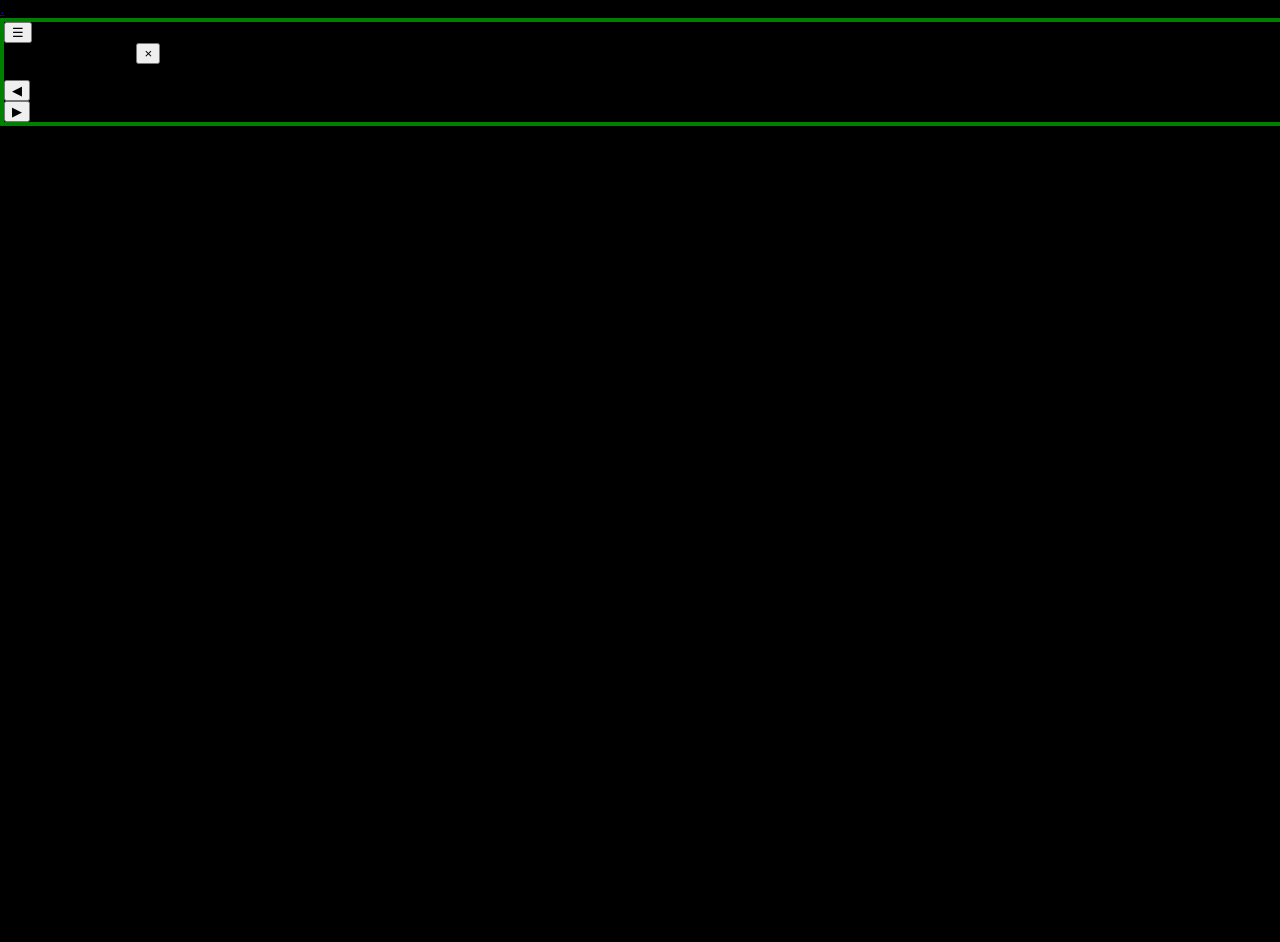
==== src/index.html @ f4a8cf62 "feat: nuevo sistema de mapas y estructura de datos" ====
<!doctype html>
<html lang="es">

<head>
  <meta charset="utf-8">
  <meta name="viewport" content="width=device-width, initial-scale=1, viewport-fit=cover">
  <meta name="description"
    content="Mapa interactivo multi-fase que narra un viaje a través de puntos clave, con zooms, hotspots y contenido narrativo.">
  <meta name="color-scheme" content="dark light">
  <!-- Content Security Policy: Configuración para desarrollo -->
  <!-- 
    DESARROLLO: Incluye 'unsafe-inline' y 'unsafe-eval' para Vite HMR y debugging
    PRODUCCIÓN: Remover 'unsafe-eval' y minimizar 'unsafe-inline' usando nonces/hashes
    
    Directivas actuales:
    - script-src: Permite módulos ES6 y eval para Vite dev server
    - style-src: Permite estilos inline (componentes dinámicos)
    - connect-src: Permite WebSocket para HMR (ws:/wss:)
    - img-src: Permite data URIs y blobs para imágenes dinámicas
  -->
  <meta http-equiv="Content-Security-Policy"
    content="default-src 'self'; script-src 'self' 'unsafe-inline' 'unsafe-eval'; style-src 'self' 'unsafe-inline'; font-src 'self' data:; img-src 'self' data: blob:; connect-src 'self' ws: wss:;">
  <title>Mapa Interactivo Multi-Fase</title>
  <link rel="preload" href="/assets/fonts/inter-v20-latin-regular.woff2" as="font" type="font/woff2" crossorigin>
  <link rel="preload" href="/assets/fonts/inter-v20-latin-600.woff2" as="font" type="font/woff2" crossorigin>
  <!-- <link rel="preconnect" href="https://fonts.googleapis.com">
  <link rel="preconnect" href="https://fonts.gstatic.com" crossorigin>
  <link href="https://fonts.googleapis.com/css2?family=Inter:wght@400;500;600;700&display=swap" rel="stylesheet"> -->
  <link rel="stylesheet" href="./style.css">
  <link rel="stylesheet" href="./popup_styles.css">
  <link rel="preload" href="/assets/mapa-mobile.webp?v=2025-11-20-2" as="image" type="image/webp" media="(max-width: 899px)">
  <link rel="preload" href="/assets/mapa-dektop.webp?v=2025-11-20-2" as="image" type="image/webp" media="(min-width: 900px)">



  <style>
    body,
    html {
      margin: 0;
      padding: 0;
      overflow: hidden;
      background: #000;
      font-family: 'Inter', sans-serif;
    }

    #mapa-canvas-wrapper {
      width: 100vw;
      height: 100%;
      position: relative;
      border: 4px solid green;
    }

    .loading-spinner {
      position: absolute;
      top: 50%;
      left: 50%;
      transform: translate(-50%, -50%);
      color: white;
    }

    canvas {
      display: block;
      position: absolute;
      top: 0;
      left: 0;
    }
  </style>


</head>

<body>
  <a class="skip-link" href="#main-content">.</a>

  <header class="top-bar" role="banner">
    <!-- Filtro de fases (Desktop) -->
    <div class="phase-filter" id="phase-filter" role="group" aria-label="Filtro de fases"></div>

    <!-- Selector de mapas -->
    <div class="map-selector-wrapper" id="map-selector"></div>
  </header>

  <main id="main-content" role="main" tabindex="-1">
    <div id="mapa-canvas-wrapper" class="novela" data-phase="fase1">

      <!-- Botón hamburguesa (Mobile) -->
      <button class="hamburger" aria-label="Abrir menú" aria-controls="menu-puntos" aria-expanded="false">
        ☰
      </button>

      <!-- Drawer/Menú lateral -->
      <nav id="menu-puntos" class="drawer" aria-hidden="true">
        <header class="drawer__head">
          <strong>Puntos del mapa</strong>
          <button class="drawer__close" aria-label="Cerrar menú">×</button>
        </header>
        <ol class="drawer__list" id="drawer-list"></ol>
      </nav>

      <!-- Backdrop del drawer -->
      <div class="drawer-backdrop" hidden></div>

      <!-- Capa DOM para overlays -->
      <div id="overlay-layer" class="overlay-root" aria-hidden="true"></div>

      <!-- Canvas principal -->
      <canvas id="mapa-canvas" width="1280" height="920" aria-label="Mapa interactivo"></canvas>

      <!-- Canvas overlay del editor (no recibe eventos) -->
      <canvas id="editor-layer" width="1280" height="920" aria-hidden="true"></canvas>

      <!-- Loading spinner -->
      <div id="loading-spinner" class="loading-spinner" hidden>
        <svg viewBox="0 0 50 50" class="spinner-svg" aria-hidden="true">
          <circle class="ring" cx="25" cy="25" r="20"></circle>
          <circle class="dot" cx="25" cy="5" r="3"></circle>
        </svg>
        <div class="loading-text">Cargando…</div>
      </div>

      <!-- Controles de navegación -->
      <div class="ui" aria-label="Controles de navegación">
        <button class="btn prev" aria-label="Anterior" title="Anterior (◀)">◀</button>
        <div class="progress" aria-hidden="true"></div>
        <button class="btn next" aria-label="Siguiente" title="Siguiente (▶)">▶</button>
      </div>

      <!-- Minimap -->
      <canvas id="minimap" width="200" height="120" aria-hidden="true"></canvas>

      <!-- Popup modal backdrop -->
      <div id="popup-backdrop" class="popup-backdrop" hidden></div>

      <!-- Popup modal - Estructura simple (por defecto) -->
      <div id="popup" class="popup popup-simple" role="dialog" aria-modal="true" aria-labelledby="popup-title" hidden>
        <button id="popup-close" class="popup-close" aria-label="Cerrar">×</button>
        <h3 id="popup-title"></h3>
        <div id="popup-body"></div>
      </div>

      <!-- Popup modal - Estructura detallada mejorada -->
      <div id="popup-detailed" class="popup popup-detailed" role="dialog" aria-modal="true"
        aria-labelledby="popup-detailed-title" hidden>
        <!-- Handle para arrastrar en móvil -->
        <div class="popup-detailed__drag-handle" aria-hidden="true"></div>

        <!-- Botón de cerrar -->
        <button id="popup-detailed-close" class="popup-close" aria-label="Cerrar">×</button>

        <!-- Imagen principal con overlay -->
        <div class="popup-detailed__image-wrapper">
          <img id="popup-detailed-image" class="popup-detailed__image" alt="" loading="lazy" decoding="async" />
        </div>

        <!-- Contenido principal con scroll -->
        <div class="popup-detailed__content">
          <!-- Título -->
          <h3 id="popup-detailed-title" class="popup-detailed__title"></h3>

          <!-- Fecha y hora -->
          <div class="popup-detailed__datetime">
            <span id="popup-detailed-date" class="popup-detailed__date"></span>
            <span id="popup-detailed-time" class="popup-detailed__time"></span>
          </div>

          <!-- Ubicación con ícono -->
          <div id="popup-detailed-location" class="popup-detailed__location"></div>

          <!-- Descripción -->
          <div id="popup-detailed-description" class="popup-detailed__description"></div>

          <!-- Sección de implicados -->
          <div id="popup-detailed-involved-section" class="popup-detailed__involved-section" hidden>
            <div class="popup-detailed__section-divider"></div>
            <h4 class="popup-detailed__section-title">Implicados</h4>
            <div id="popup-detailed-involved" class="popup-detailed__involved"></div>
          </div>

          <!-- Sección de echos -->
          <div id="popup-detailed-echos-section" class="popup-detailed__echos-section" hidden>
            <div class="popup-detailed__section-divider"></div>
            <h4 id="popup-detailed-echos-title" class="popup-detailed__section-title"></h4>
            <div id="popup-detailed-echos" class="popup-detailed__echos"></div>
          </div>
        </div>
      </div>

      <!-- Screen reader live region -->
      <div class="sr-live" aria-live="polite"></div>
    </div>
  </main>

  <!-- ÚNICO script de entrada -->
  <script type="module" src="/app.js"></script>

</body>

</html>
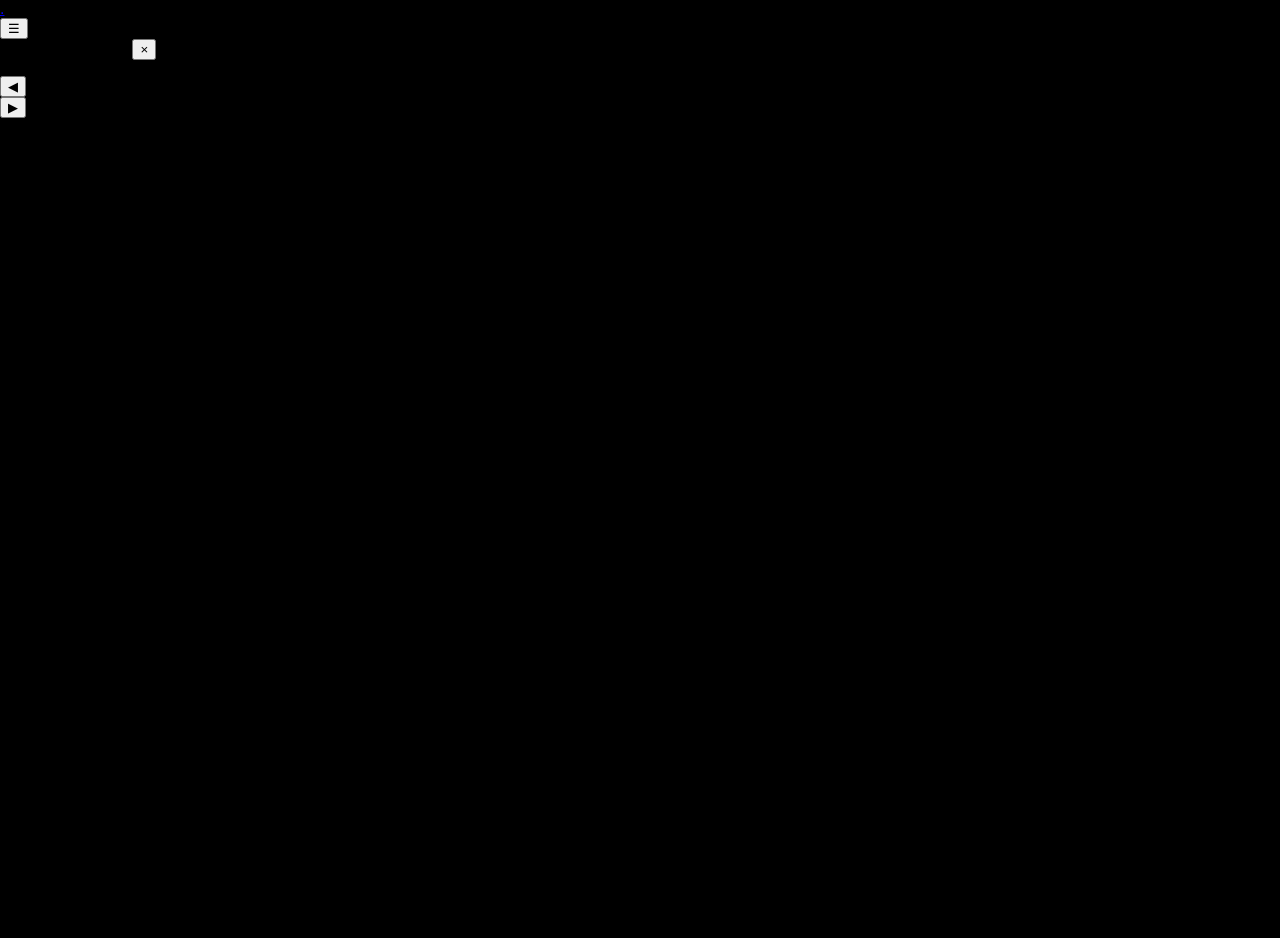
==== commit e1690da0: "feat: nuevo sistema de mapas y estructura de datos" ====
--- a/src/index.html
+++ b/src/index.html
@@ -47,7 +47,6 @@
       width: 100vw;
       height: 100%;
       position: relative;
-      border: 4px solid green;
     }
 
     .loading-spinner {
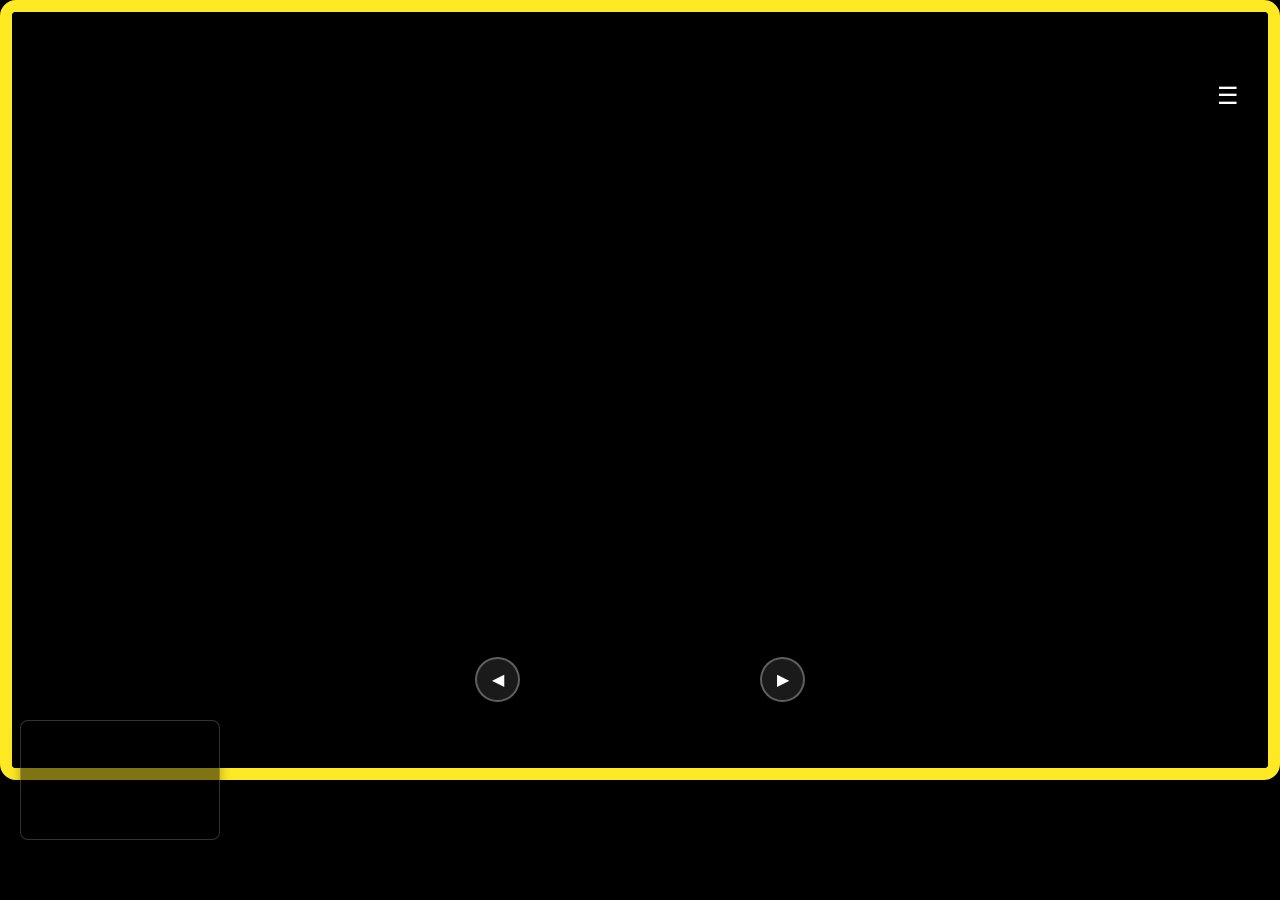
==== commit 05634ca7: "feat: actualizar estructura principal HTML" ====
--- a/src/index.html
+++ b/src/index.html
@@ -69,7 +69,7 @@
 </head>
 
 <body>
-  <a class="skip-link" href="#main-content">.</a>
+  <!-- <a class="skip-link" href="#main-content">.</a> -->
 
   <header class="top-bar" role="banner">
     <!-- Filtro de fases (Desktop) -->
--- a/src/style.css
+++ b/src/style.css
@@ -0,0 +1,1051 @@
+/* ========================================================= */
+/* MAPA INTERACTIVO MULTI-FASE - Estilos completos */
+/* ========================================================= */
+/* ========================================================= */
+/* LAYOUT BASE */
+/* ========================================================= */
+#overlay-layer {
+  opacity: 0;
+  transition: opacity 0.2s ease-out;
+}
+
+body.overlays-ready #overlay-layer {
+  opacity: 1;
+}
+.novela.full-bleed { 
+  position: relative; 
+  overflow: hidden; 
+  background: #000;
+  transform: scale(var(--fill-scale));
+  transform-origin: top center;
+  will-change: transform;
+  width: 100%;
+  height: 100%;
+}
+
+#mapa-canvas-wrapper {
+  position: relative;
+  margin: 0 auto;
+  overflow: hidden;
+  border: 8px solid blue;
+}
+
+/* ========================================================= */
+/* TOGGLES DE APLICACIÓN */
+/* ========================================================= */
+/* Overlays OFF de forma segura (no quita nodos) */
+[data-overlays="0"] #overlay-layer,
+[data-overlays="0"] .overlay-layer {
+  visibility: hidden !important;
+  pointer-events: none !important;
+}
+
+/* Silenciar tags que interfieren con hotspots cuando mute=1 */
+[data-mute="1"] a,
+[data-mute="1"] button,
+[data-mute="1"] .ui,
+[data-mute="1"] .floating,
+[data-mute="1"] .debug-controls {
+  pointer-events: none !important;
+}
+
+/* Si también quieres silenciar clics sobre la capa overlay cuando mute=1 */
+[data-mute="1"] #overlay-layer,
+[data-mute="1"] .overlay-layer {
+  pointer-events: none !important;
+}
+
+#mapa-canvas { 
+  display: block; 
+}
+
+/* ========================================================= */
+/* FUENTES LOCALES */
+/* ========================================================= */
+
+@font-face {
+  font-family: 'Inter';
+  font-style: normal;
+  font-weight: 400;
+  font-display: swap;
+  src: url('/assets/fonts/inter-v20-latin-regular.woff2') format('woff2');
+}
+
+@font-face {
+  font-family: 'Inter';
+  font-style: normal;
+  font-weight: 500;
+  font-display: swap;
+  src: url('/assets/fonts/inter-v20-latin-500.woff2') format('woff2');
+}
+
+@font-face {
+  font-family: 'Inter';
+  font-style: normal;
+  font-weight: 600;
+  font-display: swap;
+  src: url('/assets/fonts/inter-v20-latin-600.woff2') format('woff2');
+}
+
+@font-face {
+  font-family: 'Inter';
+  font-style: normal;
+  font-weight: 700;
+  font-display: swap;
+  src: url('/assets/fonts/inter-v20-latin-700.woff2') format('woff2');
+}
+[hidden] { display: none !important; }
+
+:root {
+  --phase-color: #1BC6EB;
+  --phase-color-rgb: 27, 198, 235;
+
+  /* 🆕 Control de llenado vertical (1 = 100%, 0.98 = 98%, 1.01 = 101%) */
+  --fill-scale: 1;
+    /* 🆕 Posiciones por defecto de navegación en mobile */
+  --nav-prev-left-mobile: 16px;   /* distancia al borde izquierdo */
+  --nav-prev-top-mobile: 50%;     /* altura: 50% = centro vertical */
+  --nav-next-right-mobile: 16px;  /* distancia al borde derecho */
+  --nav-next-top-mobile: 50%;     /* altura del botón siguiente */
+  --nav-progress-bottom-mobile: 94%; /* altura de la barrita de progreso */
+}
+
+* { box-sizing: border-box; }
+body { 
+  margin: 0; 
+  font-family: 'Inter', system-ui, -apple-system, Segoe UI, Roboto, sans-serif;
+  overflow: hidden;
+  background: #000; /* fondo negro para el espacio restante */
+}
+
+/* Utilitaria para bloquear scroll si decides permitir overflow en body */
+.overflow-lock { overflow: hidden !important; }
+
+/* === Base de viewport/fondo — seguro === */
+html, body {
+  height: 100%;
+  background: #000; /* aire negro cuando no es 100% */
+}
+
+#main-content {
+  display: flex;
+  justify-content: center;
+  align-items: flex-start;
+  width: 100%;
+  height: 100%;
+  padding-bottom: 120px;
+}
+
+/* ── Puntos de progreso: subirlos sobre la barra de fases ─── */
+.progress {
+  bottom: 68px !important;
+  z-index: 10001;
+}
+
+/* ── Botones de fase: mover de arriba a abajo ────────────────── */
+.top-bar {
+  position: fixed;
+  top: auto;
+  bottom: 0px;
+  left: 0;
+  right: 0;
+  z-index: 9999;
+  background: rgba(0, 0, 0, 0.85);
+  min-height: 52px;
+  display: flex;
+  align-items: center;
+  justify-content: center;
+  padding: 8px 16px;
+  backdrop-filter: blur(8px);
+  -webkit-backdrop-filter: blur(8px);
+}
+
+/* El contenedor del canvas: lo dimensionaremos por JS */
+#mapa-canvas-wrapper {
+  position: relative;
+  margin: 0 auto;
+  display: block;
+  border: 12px solid rgb(255, 233, 35);
+  /* JS ajusta width/height en cada resize */
+}
+
+
+/* ========= CONTENEDOR PRINCIPAL ========= */
+.novela {
+  position: relative;
+  width: 100vw;
+  height: 100svh;
+  height: 100dvh;
+  margin: 0;
+  background: #000;
+  overflow: hidden;
+  -webkit-tap-highlight-color: transparent;
+}
+
+@media (min-width: 900px) {
+  /* Card 16:9 (modo clásico) */
+  .novela {
+    width: min(100vw, 1280px);
+    height: auto;
+    aspect-ratio: 16/9;
+    margin: auto;
+    border-radius: 16px;
+    box-shadow: 0 10px 40px rgba(0, 0, 0, .4);
+  }
+
+  /* 🆕 Modo de control por código: full-bleed + escala editable */
+  .novela.full-bleed {
+    width: 100vw;
+    height: 100dvh;
+    transform: scale(var(--fill-scale));
+    transform-origin: top center;
+    will-change: transform;
+    margin: 0;
+    border-radius: 0;
+    box-shadow: none;
+    overflow: hidden;
+  }
+}
+
+/* Asegura que el overlay del editor también cubre todo */
+#editor-layer {
+  position: absolute;
+  inset: 0;
+  width: 100%;
+  height: 100%;
+  pointer-events: none;
+}
+
+#mapa-canvas {
+  position: absolute;
+  top: 0;
+  left: 0;
+  width: 100%;
+  height: 100%;
+  background: #000; /* Fallback si JS demora (mejora LCP) */
+  image-rendering: auto;
+  -ms-interpolation-mode: bicubic;
+  display: block;
+  touch-action: none;
+}
+
+/* ========= FILTRO DE FASES (Desktop y Mobile) ========= */
+.phase-filter {
+  position: absolute;
+  top: 0;
+  left: 0;
+  right: 0;
+  z-index: 35;
+  display: flex;
+  justify-content: center;
+  gap: 8px;
+  padding: 10px;
+  background: linear-gradient(180deg, rgba(0,0,0,0.75) 0%, rgba(0,0,0,0) 100%);
+  backdrop-filter: blur(8px);
+}
+
+
+
+.phase-btn {
+  width: 300px;
+  flex: 0 0 auto;
+  padding: 12px 16px;
+  border: 2px solid rgba(255, 255, 255, 0.2);
+  border-radius: 10px;
+  background: rgba(20, 20, 20, 0.85);
+  color: #fff;
+  font-weight: 600;
+  font-size: 14px;
+  cursor: pointer;
+  transition: transform 0.25s ease;
+  position: relative;
+  overflow: hidden;
+}
+
+@media (max-width: 899px) {
+  .phase-btn {
+    width: auto;
+    flex: 1 1 0;
+    min-width: 0;
+  }
+}
+
+@media (max-width: 520px) {
+  .phase-btn {
+    padding: 8px 8px;
+    font-size: 11px;
+    border-radius: 8px;
+  }
+}
+
+.phase-btn::before {
+  content: '';
+  position: absolute;
+  inset: 0;
+  background: var(--phase-color, #1BC6EB);
+  opacity: 0;
+  transition: opacity 0.25s ease;
+  z-index: 0;
+}
+
+.phase-btn span {
+  position: relative;
+  z-index: 1;
+}
+
+.phase-btn:hover {
+  border-color: rgba(255, 255, 255, 0.4);
+  transform: translateY(-1px);
+}
+
+.phase-btn.active {
+  border-color: var(--phase-color);
+  background: var(--phase-color);
+  color: #000;
+  font-weight: 700;
+  box-shadow: 0 0 20px rgba(var(--phase-color-rgb), 0.5);
+}
+
+.phase-btn.active::before {
+  opacity: 1;
+}
+
+/* ========= HAMBURGUESA (Mobile) ========= */
+.hamburger {
+  position: absolute;
+  top: 60px;
+  right: 16px;
+  z-index: 40;
+  width: 48px;
+  height: 48px;
+  border: none;
+  border-radius: 12px;
+  background: rgba(0, 0, 0, 0.75);
+  backdrop-filter: none;
+  color: #fff;
+  font-size: 24px;
+  font-weight: 300;
+  cursor: pointer;
+  transition: transform 0.25s ease;
+  box-shadow: 0 4px 12px rgba(0, 0, 0, 0.3);
+  display: flex;
+  align-items: center;
+  justify-content: center;
+}
+
+
+
+.hamburger:hover {
+  background: rgba(0, 0, 0, 0.9);
+  transform: scale(1.05);
+}
+
+.hamburger:active {
+  transform: scale(0.95);
+}
+
+/* ========= SELECTOR DE MAPAS ========= */
+.map-selector-wrapper {
+  position: absolute;
+  top: 70px;
+  left: 50%;
+  transform: translateX(-50%);
+  z-index: 34;
+  min-width: 200px;
+}
+
+@media (max-width: 899px) {
+  .map-selector-wrapper {
+    top: 80px;
+  }
+  .hamburger {
+    top: 50px;
+  }
+}
+
+@media (max-width: 520px) {
+  .map-selector-wrapper {
+    top: 75px;
+    min-width: 160px;
+  }
+}
+
+.map-select {
+  width: 100%;
+  padding: 10px 16px;
+  border: 2px solid rgba(255, 255, 255, 0.2);
+  border-radius: 10px;
+  background: rgba(20, 20, 20, 0.85);
+  backdrop-filter: blur(12px);
+  color: #fff;
+  font-size: 14px;
+  font-weight: 500;
+  cursor: pointer;
+  transition: border-color 0.25s ease;
+  outline: none;
+  box-shadow: 0 4px 12px rgba(0, 0, 0, 0.2);
+  appearance: none;
+  background-image: url("data:image/svg+xml,%3Csvg xmlns='http://www.w3.org/2000/svg' width='12' height='8' viewBox='0 0 12 8'%3E%3Cpath fill='%23fff' d='M6 8L0 2l1.4-1.4L6 5.2 10.6.6 12 2z'/%3E%3C/svg%3E");
+  background-repeat: no-repeat;
+  background-position: right 12px center;
+  padding-right: 36px;
+}
+
+.map-select:hover {
+  border-color: var(--phase-color);
+  background: rgba(20, 20, 20, 0.95);
+}
+
+.map-select:focus {
+  border-color: var(--phase-color);
+  box-shadow: 0 0 0 3px rgba(var(--phase-color-rgb), 0.3);
+}
+
+.map-select option {
+  background: #1a1a1a;
+  color: #fff;
+}
+
+
+
+
+/* ========================================================= */
+/* ELEMENTOS FIJOS (ej. Minimap) */
+/* ========================================================= */
+#minimap {
+  position: fixed;                  /* Fijo en la pantalla, no se mueve con scroll */
+  bottom: 20px;  
+  top: 80%;                   /* Distancia desde abajo */
+  left: 20px;                       /* Distancia desde izquierda */
+  width: 200px;                     /* Ancho base (ajustable) */
+  height: 120px;                    /* Alto base */
+  z-index: 100;                     /* Por encima de canvas/overlays, pero debajo de popups (ajusta si necesitas) */
+  border: 1px solid rgba(255, 255, 255, 0.2);  /* Borde sutil para profesionalismo */
+  background: rgba(0, 0, 0, 0.5);   /* Fondo semi-transparente para no obstruir */
+  border-radius: 8px;               /* Esquinas redondeadas */
+  box-shadow: 0 4px 12px rgba(0, 0, 0, 0.3);  /* Sombra suave para profundidad */
+  transition: all 0.3s ease;        /* Transición suave en resize */
+}
+
+/* Responsive: Ajustes para móvil (basado en tus breakpoints ~899px) */
+@media (max-width: 899px) {
+   #minimap {
+    display: none;
+  }
+}
+
+/* Opcional: Hover para interacción (solo desktop) */
+@media (hover: hover) {
+  #minimap:hover {
+    box-shadow: 0 6px 16px rgba(0, 0, 0, 0.4);  /* Efecto de elevación al hover */
+    transform: scale(1.05);                    /* Ligeramente más grande */
+  }
+}
+
+
+
+
+
+/* ========= DRAWER/MENU ========= */
+.drawer {
+  position: fixed;
+  top: 80px;
+  right: -100%;
+  width: min(85vw, 380px);
+  height: 100vh;
+  height: 100dvh;
+  background: rgba(15, 15, 15, 0.98);
+  backdrop-filter: blur(20px);
+  z-index: 45;
+  transition: right 0.35s cubic-bezier(0.4, 0, 0.2, 1);
+  display: flex;
+  flex-direction: column;
+  box-shadow: -4px 0 24px rgba(0, 0, 0, 0.5);
+}
+
+@media (min-width: 900px) {
+  .drawer {
+    height: 100%;
+  }
+}
+
+.drawer--open {
+  right: 0;
+}
+
+.drawer__head {
+  padding: 20px 24px;
+  border-bottom: 1px solid rgba(255, 255, 255, 0.1);
+  display: flex;
+  align-items: center;
+  justify-content: space-between;
+  background: rgba(0, 0, 0, 0.4);
+}
+
+.drawer__head strong {
+  color: #fff;
+  font-size: 18px;
+  font-weight: 600;
+}
+
+.drawer__close {
+  width: 36px;
+  height: 36px;
+  border: none;
+  border-radius: 8px;
+  background: rgba(255, 255, 255, 0.1);
+  color: #fff;
+  font-size: 24px;
+  cursor: pointer;
+  transition: transform 0.2s ease;
+  display: flex;
+  align-items: center;
+  justify-content: center;
+}
+
+.drawer__close:hover {
+  background: rgba(255, 255, 255, 0.2);
+  transform: scale(1.05);
+}
+
+.drawer__list {
+  list-style: none;
+  padding: 0;
+  margin: 0;
+  overflow-y: auto;
+  flex: 1;
+}
+
+.drawer__list li {
+  border-bottom: 1px solid rgba(255, 255, 255, 0.05);
+}
+
+.drawer__list button {
+  width: 100%;
+  padding: 18px 24px;
+  border: none;
+  background: transparent;
+  color: #fff;
+  text-align: left;
+  cursor: pointer;
+  transition: background-color 0.2s ease;
+  display: flex;
+  flex-direction: column;
+  gap: 4px;
+}
+
+.drawer__list button:hover {
+  background: rgba(var(--phase-color-rgb), 0.15);
+  padding-left: 28px;
+}
+
+.drawer__list button span {
+  font-size: 15px;
+  font-weight: 500;
+}
+
+.drawer__list button small {
+  font-size: 13px;
+  color: rgba(255, 255, 255, 0.6);
+}
+
+.drawer-backdrop {
+  position: fixed;
+  inset: 0;
+  background: rgba(0, 0, 0, 0.7);
+  backdrop-filter: blur(4px);
+  z-index: 44;
+}
+
+/* ========= CONTROLES UI (NAVEGACIÓN) ========= */
+.ui {
+  position: absolute;
+  bottom: 54px;
+  left: 50%;
+  transform: translateX(-50%);
+  z-index: 30;
+  display: flex;
+  align-items: center;
+  gap: 16px;
+  padding: 12px 20px;
+  background: rgba(0, 0, 0, 0.75);
+  backdrop-filter: blur(12px);
+  border-radius: 50px;
+  box-shadow: 0 8px 24px rgba(0, 0, 0, 0.4);
+  /* 🆕 Que parezca "player" compacto y se adapte al ancho */
+  width: min(90vw, 370px);
+}
+
+/* Botones base */
+.btn {
+  width: 45px;
+  height: 45px;
+  border: 2px solid rgba(255, 255, 255, 0.3);
+  border-radius: 50%;
+  background: rgba(255, 255, 255, 0.1);
+  color: #fff;
+  font-size: 16px;
+  cursor: pointer;
+  transition: transform 0.2s ease;
+  display: flex;
+  align-items: center;
+  justify-content: center;
+}
+
+.btn:hover {
+  background: var(--phase-color);
+  border-color: var(--phase-color);
+  color: #000;
+  transform: scale(1.1);
+}
+
+.btn:active {
+  transform: scale(0.95);
+}
+
+/* ========= PROGRESO (DOTS) ========= */
+.progress {
+  display: flex;
+  align-items: center;
+  justify-content: space-between; /* 🆕 reparte los dots en todo el ancho */
+  flex: 1;                        /* 🆕 ocupa todo el espacio entre los botones */
+  gap: 0;                         /* el espacio lo maneja space-between */
+}
+
+.progress span {
+  width: 8px;
+  height: 8px;
+  border-radius: 50%;
+  background: rgba(255, 255, 255, 0.3);
+  transition: transform 0.2s ease, background 0.2s ease, width 0.2s ease, height 0.2s ease;
+  cursor: pointer;
+}
+
+.progress span:hover {
+  background: rgba(255, 255, 255, 0.6);
+  transform: scale(1.2);
+}
+
+.progress span.active {
+  background: var(--phase-color);
+  width: 12px;
+  height: 12px;
+  box-shadow: 0 0 12px var(--phase-color);
+}
+
+
+
+
+
+/* ====== MOBILE: navegación flotante limpia ====== */
+@media (max-width: 899px) {
+  .phase-filter {
+  z-index: 35;
+  gap: 8px;
+  padding: 10px;
+  background: linear-gradient(to bottom, #000, transparent);
+  backdrop-filter: none;
+}
+  .ui {
+    position: fixed;
+    inset: 0;              /* ocupa todo el viewport */
+    z-index: 38;
+    width: 100%;
+    height: 100%;
+    padding: 0;
+    display: block;
+
+    /* ✅ reset de estilos de desktop */
+    background: transparent;
+    box-shadow: none;
+    border-radius: 0;
+    transform: none;           /* <- quita el translateX(-50%) */
+    backdrop-filter: none;     /* <- quita el blur gigante */
+    pointer-events: none;      /* solo los hijos reciben clics */
+  }
+
+  .ui .btn {
+    position: fixed;
+    width: 30px;
+    height: 560px;
+    border-radius: 0px;
+    background: none;
+    border: none;
+    box-shadow: none;
+    pointer-events: auto; /* clicables otra vez */
+    filter: opacity(0.5);
+  }
+
+  .ui .btn.prev {
+    left: var(--nav-prev-left-mobile);
+    left: 0px;
+    top: var(--nav-prev-top-mobile);
+    transform: translateY(-50%);
+  }
+
+  .ui .btn.next {
+    right: var(--nav-next-right-mobile);
+    right: 0px;
+    top: var(--nav-next-top-mobile);
+    transform: translateY(-50%);
+  }
+
+  .ui .progress {
+    position: fixed;
+    left: 50%;
+    bottom: 2%;
+    transform: translateX(-50%);
+    display: flex;
+    align-items: center;
+    gap: 4px;
+    padding: 6px 10px;
+    background: none;
+    border-radius: 0px;
+    pointer-events: auto;
+    width: 100%;
+  }
+
+  .ui .progress span {
+    height: 3px;
+    width: 120px;
+    border-radius: 999px;
+    background: rgba(255, 255, 255, 0.3);
+    transition: background 0.2s ease, height 0.2s ease, width 0.2s ease;
+  }
+
+  .ui .progress span.active {
+    background: var(--phase-color);
+    height: 4px;
+    width: 82px;
+    box-shadow: 0 0 6px rgba(var(--phase-color-rgb), 0.8);
+  }
+}
+
+
+
+/* ========= LOADING OVERLAY ========= */
+.loading-overlay {
+  position: absolute;
+  inset: 0;
+  z-index: 60;
+  display: flex;
+  flex-direction: column;
+  align-items: center;
+  justify-content: center;
+  background: rgba(0, 0, 0, 0.9);
+  backdrop-filter: blur(10px);
+  gap: 16px;
+  color: #fff;
+}
+
+.spinner-svg {
+  width: 48px;
+  height: 48px;
+  animation: spin 0.8s linear infinite;
+}
+
+.spinner-svg .ring {
+  fill: none;
+  stroke: rgba(255, 255, 255, 0.1);
+  stroke-width: 4;
+}
+
+.spinner-svg .dot {
+  fill: var(--phase-color);
+}
+
+@keyframes spin {
+  to { transform: rotate(360deg); }
+}
+
+.loading-text {
+  font-size: 14px;
+  color: rgba(255, 255, 255, 0.7);
+}
+
+/* ========= ACCESIBILIDAD ========= */
+.sr-only {
+  position: absolute;
+  width: 1px;
+  height: 1px;
+  padding: 0;
+  margin: -1px;
+  overflow: hidden;
+  clip: rect(0, 0, 0, 0);
+  white-space: nowrap;
+  border-width: 0;
+}
+
+.sr-live {
+  position: absolute;
+  left: -10000px;
+  width: 1px;
+  height: 1px;
+  overflow: hidden;
+}
+
+/* ========= SCROLLBAR PERSONALIZADO ========= */
+::-webkit-scrollbar {
+  width: 8px;
+  height: 8px;
+}
+
+::-webkit-scrollbar-track {
+  background: rgba(255, 255, 255, 0.05);
+}
+
+::-webkit-scrollbar-thumb {
+  background: rgba(255, 255, 255, 0.2);
+  border-radius: 4px;
+}
+
+::-webkit-scrollbar-thumb:hover {
+  background: rgba(255, 255, 255, 0.3);
+}
+
+/* ========= EDITOR OVERLAY (solo desarrollo) ========= */
+#editor-layer {
+  position: absolute;
+  inset: 0;
+  width: 100%;
+  height: 100%;
+  pointer-events: none;
+  z-index: 33;
+}
+
+/* ===== OVERLAY STYLES ===== */
+/* Ocultar overlayers por clase en <body> (opcional) */
+body.overlays-hidden #overlay-layer {
+  visibility: hidden !important;
+  pointer-events: none !important;
+}
+
+.overlay-root {
+  position: absolute;
+  inset: 0;
+  width: 100%;
+  height: 100%;
+  pointer-events: none;  /* Root doesn't intercept clicks; children do */
+  z-index: 34;  /* Above canvas but below editor/UI */
+  touch-action: none;
+}
+
+.overlay-root .overlay-item { 
+  position: absolute;
+  pointer-events: auto; 
+  will-change: transform;
+  user-select: none;
+  transition: none;
+}
+
+/* Overlay wrap for hotspots */
+.overlay-wrap {
+  position: absolute;
+  touch-action: manipulation;
+  user-select: none;
+  -webkit-tap-highlight-color: transparent;
+  will-change: transform;  /* GPU acceleration */
+  transition: none;  /* Tactile feedback */
+}
+
+.overlay-item {
+  pointer-events: none; /* wrapper handles the gesture */
+  user-select: none;
+  -webkit-user-drag: none;
+}
+
+/* Mobile UX: tactile feedback */
+.overlay-wrap:active,
+.overlay-wrap.is-pressed {
+  /* ✨ No alteres transform aquí: lo controla JS para alinear sprite y hitbox.
+     Cambia solo apariencia (feedback táctil) sin romper el área clicable. */
+  filter: brightness(0.95);
+  outline: 2px solid rgba(255, 255, 255, 0.35);
+  outline-offset: 2px;
+}
+
+/* Network optimization for slow connections */
+body.net-slow .popup-backdrop,
+body.net-slow .popup-simple,
+body.net-slow .phase-filter,
+body.net-slow .drawer {
+  backdrop-filter: none !important;
+  box-shadow: none !important;
+  filter: none !important;
+}
+
+.overlay-item {  /* For images inside (if used) */
+  pointer-events: none;
+  display: block;
+}
+
+/* ===== DEBUG HOTSPOT STYLES ===== */
+/* Estilos mejorados para modo debug con mejor feedback visual en mobile */
+.overlay-wrap.debug-hotspot{
+  /* Vars con defaults (puedes sobreescribirlas desde JS) */
+  --hs-border: rgba(255, 251, 0, 0.85);
+  --hs-fill:   rgba(255,0,0,.12);
+  --hs-shadow: rgba(0,0,0,.35);
+
+  border: 3px solid var(--hs-border);
+  background: var(--hs-fill);
+  box-shadow: 0 0 0 1px #fff, 0 0 0 2px var(--hs-shadow);
+  border-radius: 8px;               /* 50% si es círculo (lo controlamos con clase) */
+  transition: border-color .15s ease, background-color .15s ease, box-shadow .15s ease, transform .12s ease;
+  cursor: pointer;
+}
+
+/* Forma circular cuando el meta.shape === 'circle' */
+.overlay-wrap.debug-hotspot.is-circle{ border-radius: 50%; }
+
+/* HOVER: resalta color para inspección rápida del estado */
+.overlay-wrap.debug-hotspot:hover{
+  --hs-border: #00E1FF;
+  --hs-fill:   rgba(0,225,255,.12);
+  --hs-shadow: rgba(0,225,255,.50);
+}
+
+/* PRESSED/ACTIVE: leve feedback táctil */
+.overlay-wrap.debug-hotspot.is-active{
+  transform: translate(-50%,-50%) scale(.98);
+}
+
+/* Hover feedback para desktop */
+@media (hover: hover) {
+  .overlay-wrap.debug-hotspot:hover {
+    background: rgba(0, 255, 0, 0.2) !important;
+    transform: scale(1.05) !important;
+    box-shadow: 0 0 0 2px white, 0 0 0 4px rgba(0, 255, 0, 0.6) !important;
+  }
+}
+
+/* Tap feedback para mobile/touch devices */
+@media (hover: none) {
+  .overlay-wrap.debug-hotspot:active {
+    background: rgba(0, 255, 0, 0.25) !important;
+    transform: scale(1.08) !important;
+    box-shadow: 0 0 0 2px white, 0 0 0 5px rgba(0, 255, 0, 0.7) !important;
+  }
+}
+
+/* Debug label styles */
+.hs-debug-label {
+  position: absolute;
+  bottom: 100%;
+  left: 50%;
+  transform: translateX(-50%);
+  background: rgba(0, 0, 0, 0.85);
+  color: #fff;
+  padding: 4px 8px;
+  border-radius: 4px;
+  font-size: 11px;
+  font-family: 'Courier New', monospace;
+  white-space: nowrap;
+  pointer-events: none;
+  margin-bottom: 6px;
+  z-index: 1001;
+  box-shadow: 0 2px 6px rgba(0, 0, 0, 0.3);
+  border: 1px solid rgba(255, 255, 255, 0.2);
+}
+
+/* Mobile adjustments for debug labels */
+@media (max-width: 768px) {
+  .hs-debug-label {
+    font-size: 10px;
+    padding: 3px 6px;
+    margin-bottom: 4px;
+  }
+   .ui .progress span {
+    width: 100px;
+  }
+    .ui .progress {
+    bottom: 5%;
+  }
+
+}
+
+
+
+/* Ensure minimum touch target size on mobile */
+@media (hover: none) {
+  .overlay-wrap.debug-hotspot {
+    min-width: 44px;
+    min-height: 44px;
+  }
+}
+
+/* 🔧 MOBILE FIXES - TOUCH PROTECTION */
+/* 🔧 MOBILE FIXES - TOUCH PROTECTION */
+
+.overlay-wrap {
+  touch-action: none !important; 
+  -webkit-tap-highlight-color: transparent !important;
+  -webkit-touch-callout: none !important;
+  -webkit-user-select: none !important;
+  user-select: none !important;
+}
+
+#mapa-canvas {
+  touch-action: pan-x pan-y pinch-zoom;
+  -webkit-tap-highlight-color: transparent;
+  -webkit-user-select: none;
+  user-select: none;
+}
+
+.overlay-wrap.debug-hotspot {
+  pointer-events: auto !important;
+}
+
+.overlay-wrap[style*="display: none"],
+.overlay-wrap[style*="pointer-events: none"] {
+  pointer-events: none !important;
+  visibility: hidden !important;
+}
+
+@media (max-width: 899px) {
+  .overlay-wrap:active {
+    opacity: 0.85;
+    transition: opacity 0.1s ease;
+  }
+}
+/* ========= 🔕 NON-INTERACTIVE OVERLAYS ========= */
+.overlay-noninteractive {
+  pointer-events: none !important;
+  /* Optional debug styling - uncomment to visualize non-interactive elements */
+  /* opacity: 0.9; */
+  /* outline: 1px dashed rgba(255, 0, 0, 0.3); */
+}
+
+/* ========= 🔧 MOBILE FIXES - TOUCH PROTECTION ========= */
+
+.overlay-wrap {
+  touch-action: none !important; 
+  -webkit-tap-highlight-color: transparent !important;
+  -webkit-touch-callout: none !important;
+  -webkit-user-select: none !important;
+  user-select: none !important;
+}
+
+#mapa-canvas {
+  touch-action: pan-x pan-y pinch-zoom;
+  -webkit-tap-highlight-color: transparent;
+  -webkit-user-select: none;
+  user-select: none;
+}
+
+.overlay-wrap.debug-hotspot {
+  pointer-events: auto !important;
+}
+
+.overlay-wrap[style*="display: none"],
+.overlay-wrap[style*="pointer-events: none"] {
+  pointer-events: none !important;
+  visibility: hidden !important;
+}
+
+@media (max-width: 899px) {
+  .overlay-wrap:active {
+    opacity: 0.85;
+    transition: opacity 0.1s ease;
+  }
+}
